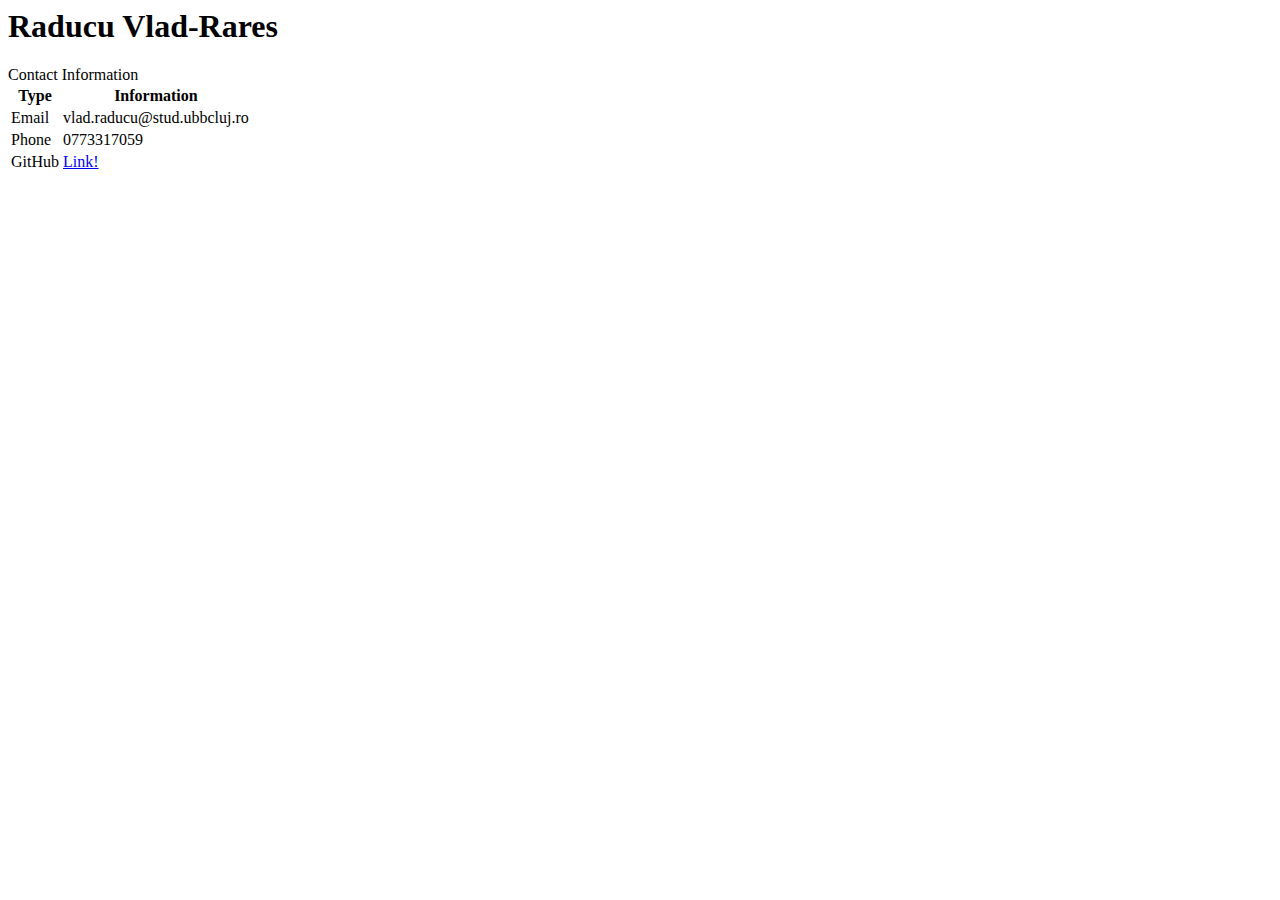
==== Web Programming/Assignment1/index.html @ 5010b4f0 "Added footer, title and name" ====
<!DOCTYPE>
<html>
<head>
    <title>About Me</title>
</head>
<body>
    <header>
        <h1>Raducu Vlad-Rares</h1>
        <img src="">
    </header>
    <main>

    </main>
    <footer>
        <section>
            Contact Information
            <table>
                <tr>
                    <th>Type</th>
                    <th>Information</th>
                </tr>
                <tr>
                    <td>Email</td>
                    <td>vlad.raducu@stud.ubbcluj.ro</td>
                </tr>
                <tr>
                    <td>Phone</td>
                    <td>0773317059</td>
                </tr>
                <tr>
                    <td>GitHub</td>
                    <td><a href="https://github.com/vlad101vlad">Link!</a></td>
                </tr>

            </table>
        </section>
    </footer>

</body>



</html>
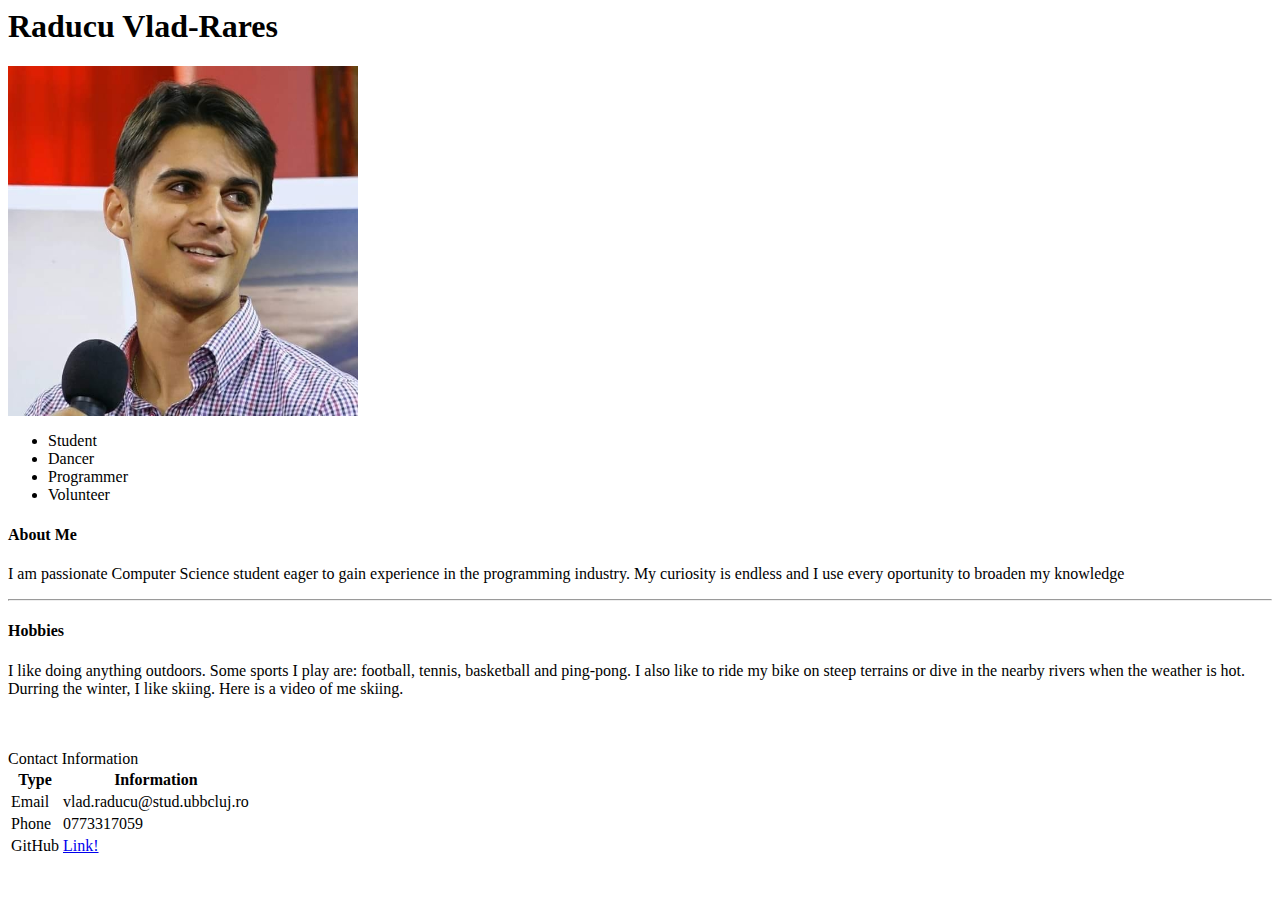
==== commit ab1064a0: "Checkpoint" ====
--- a/Web Programming/Assignment1/index.html
+++ b/Web Programming/Assignment1/index.html
@@ -6,14 +6,31 @@
 <body>
     <header>
         <h1>Raducu Vlad-Rares</h1>
-        <img src="">
+        <img src="profile.jpg" width="350" height="350">
+        <ul>
+            <li>Student</li>
+            <li>Dancer</li>
+            <li>Programmer</li>
+            <li>Volunteer</li>
+        </ul>
     </header>
     <main>
+        <h4>About Me</h4>
+        <p>I am passionate Computer Science student eager to gain experience in the programming industry. My curiosity
+        is endless and I use every oportunity to broaden my knowledge</p>
 
+        <hr>
+        <h4>Hobbies</h4>
+        <p>I like doing anything outdoors. Some sports I play are: football, tennis, basketball and ping-pong. I also like
+        to ride my bike on steep terrains or dive in the nearby rivers when the weather is hot. Durring the winter, I like skiing.
+        Here is a video of me skiing.</p>
+        
+    <br><br>
     </main>
     <footer>
         <section>
             Contact Information
+            <br>
             <table>
                 <tr>
                     <th>Type</th>
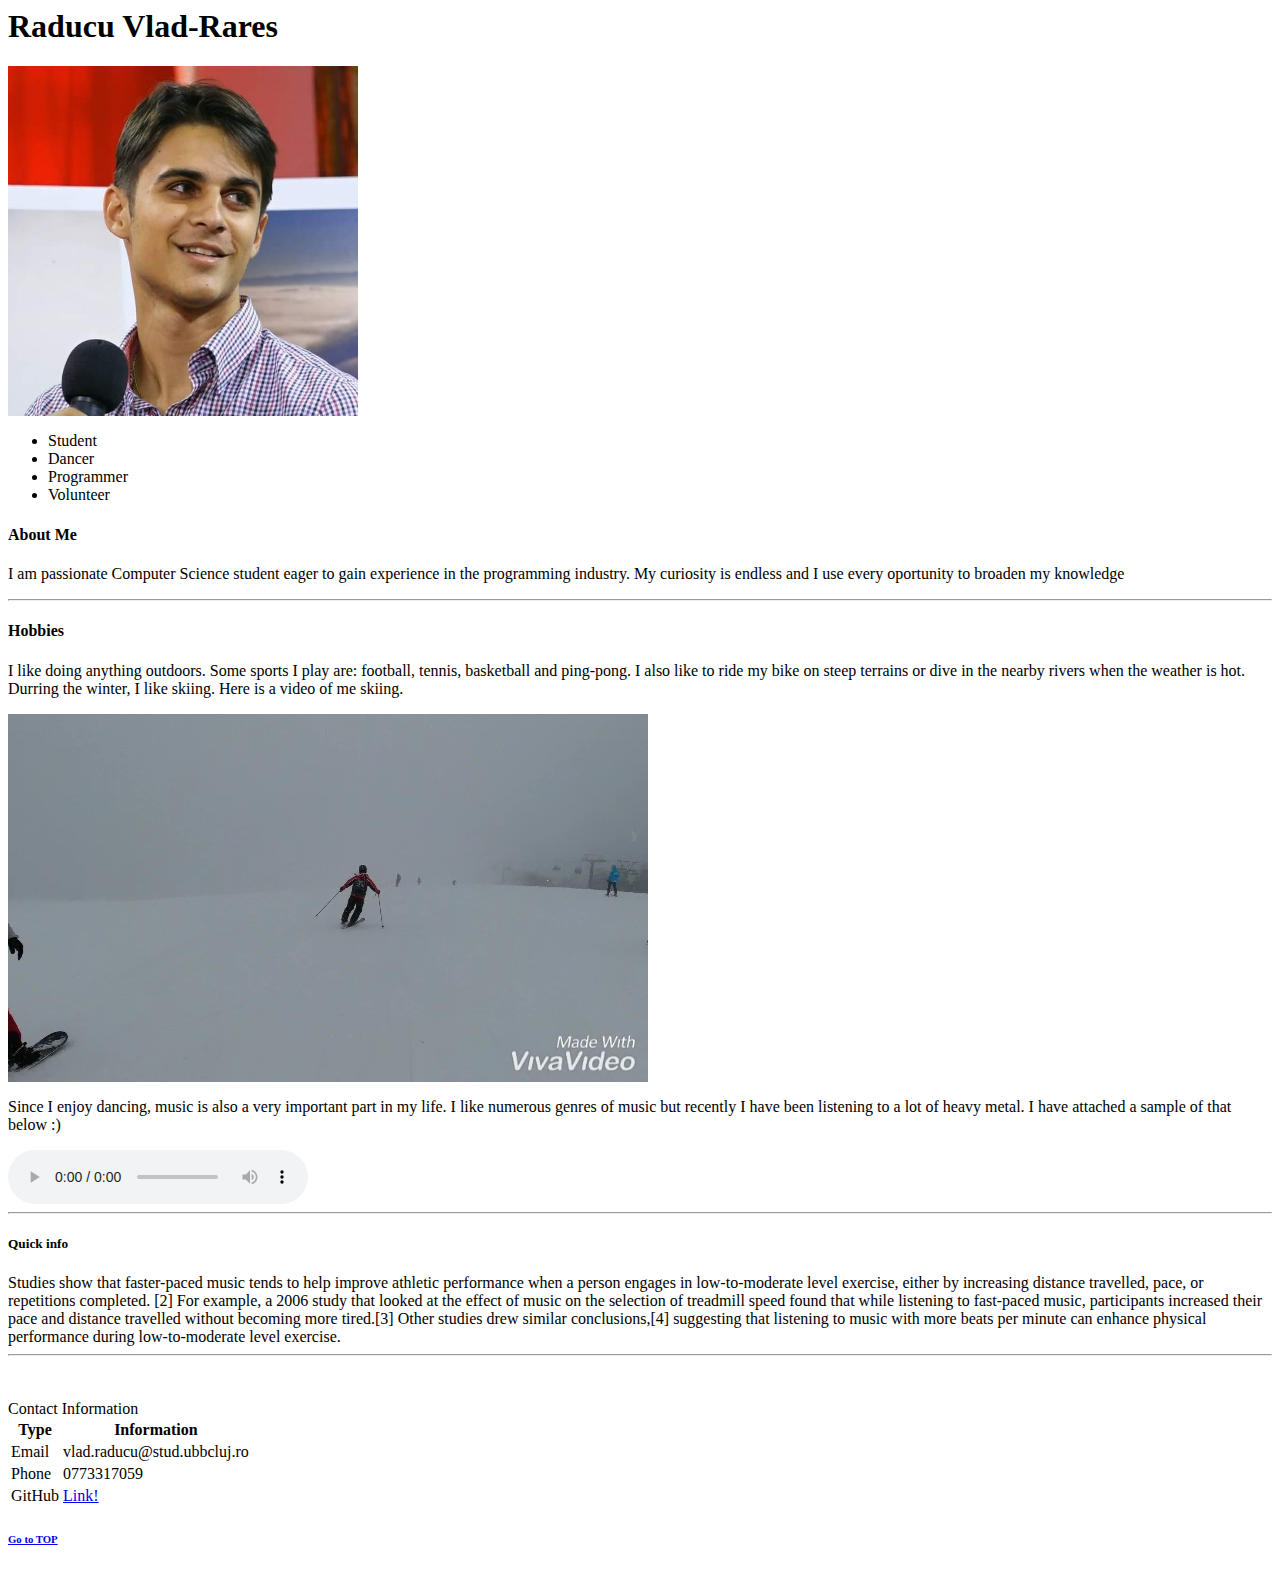
==== commit d9c26b99: "Checkpoint" ====
--- a/Web Programming/Assignment1/index.html
+++ b/Web Programming/Assignment1/index.html
@@ -24,7 +24,25 @@
         <p>I like doing anything outdoors. Some sports I play are: football, tennis, basketball and ping-pong. I also like
         to ride my bike on steep terrains or dive in the nearby rivers when the weather is hot. Durring the winter, I like skiing.
         Here is a video of me skiing.</p>
-        
+
+        <video src="ski.mp4" autoplay muted loop></video>
+
+        <p>
+            Since I enjoy dancing, music is also a very important part in my life. I like numerous genres of music but
+            recently I have been listening to a lot of heavy metal. I have attached a sample of that below :)
+        </p>
+        <audio src="music.mp3" controls autoplay></audio>
+
+        <hr>
+        <h5>Quick info</h5>
+        <aside>Studies show that faster-paced music tends to help improve athletic performance when a person engages in
+            low-to-moderate level exercise, either by increasing distance travelled, pace, or repetitions completed.
+            [2] For example, a 2006 study that looked at the effect of music on the selection of treadmill speed found
+            that while listening to fast-paced music, participants increased their pace and distance travelled without
+            becoming more tired.[3] Other studies drew similar conclusions,[4] suggesting that listening to music with
+            more beats per minute can enhance physical performance during low-to-moderate level exercise.</aside>
+        <hr>
+
     <br><br>
     </main>
     <footer>
@@ -51,6 +69,15 @@
 
             </table>
         </section>
+        <h6>
+            <nav>
+                <div>
+                    <a href="#top">
+                        Go to TOP
+                    </a>
+                </div>
+            </nav>
+        </h6>
     </footer>
 
 </body>
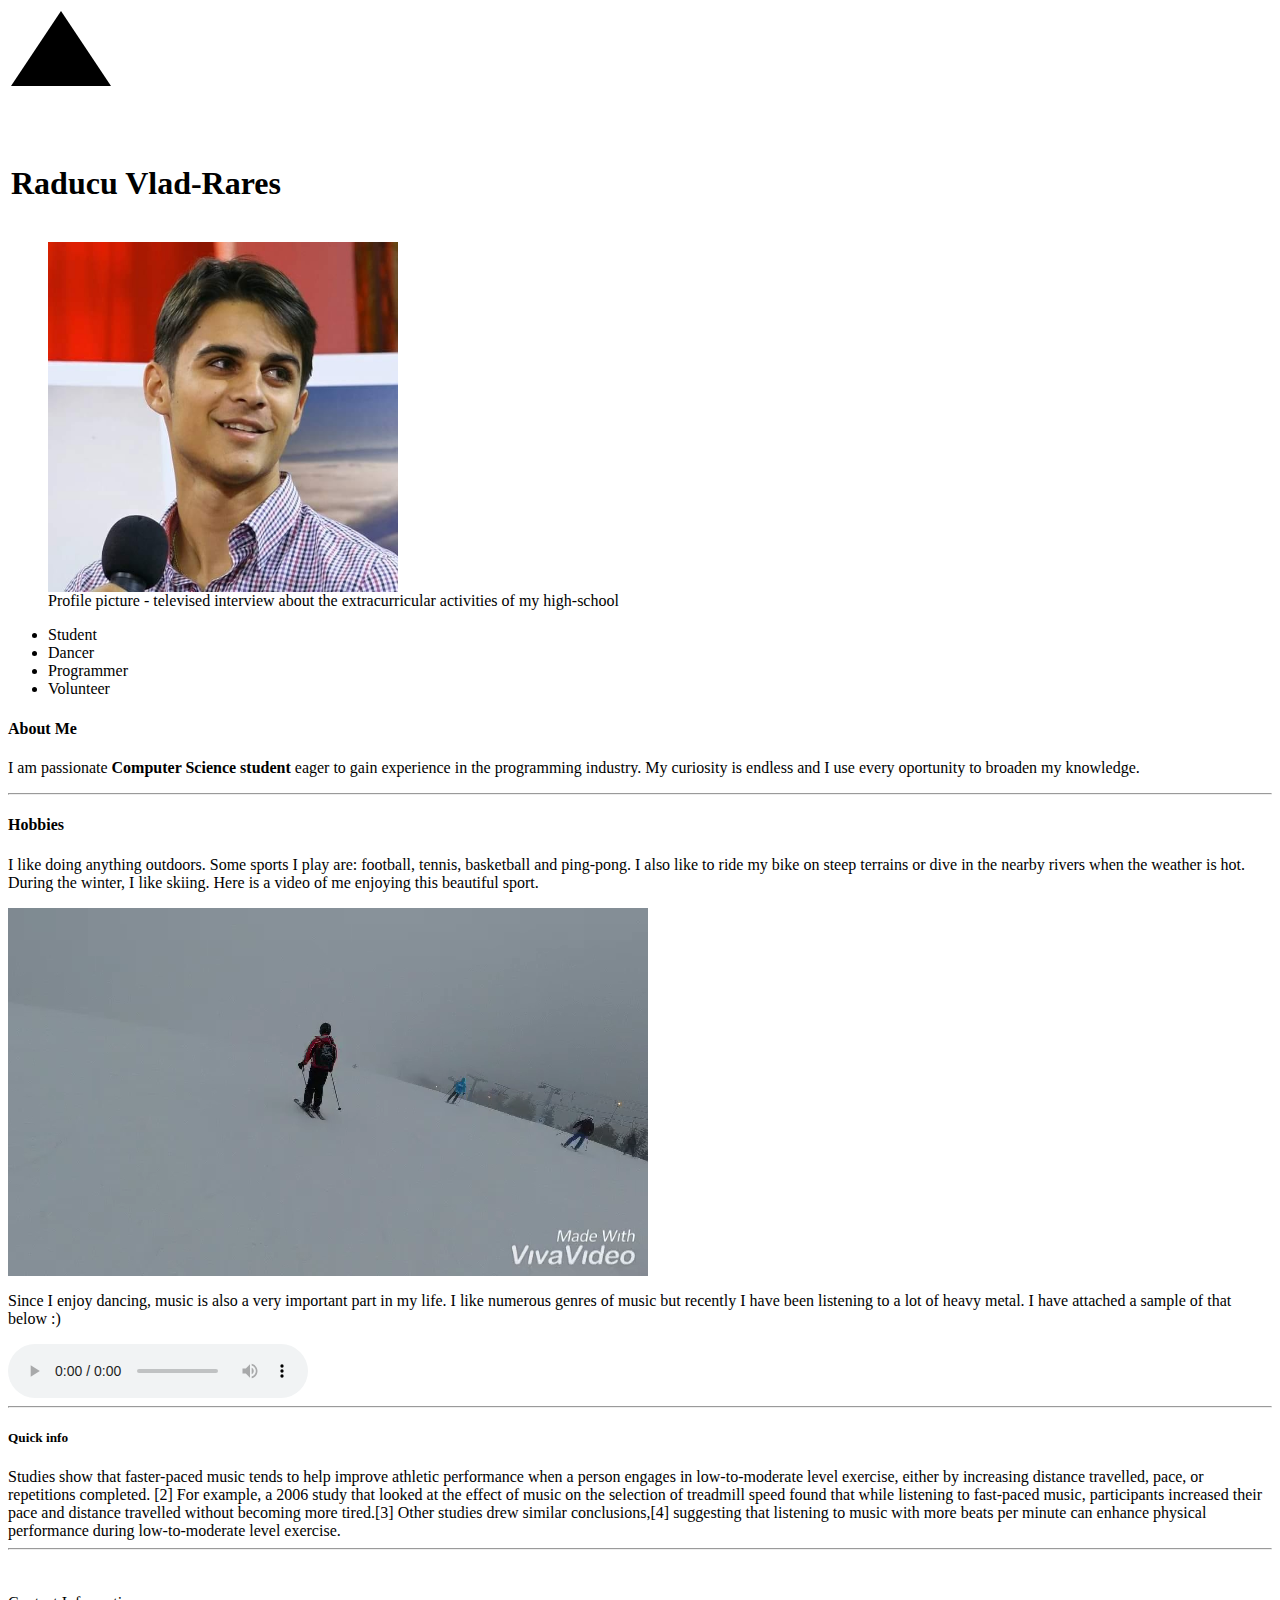
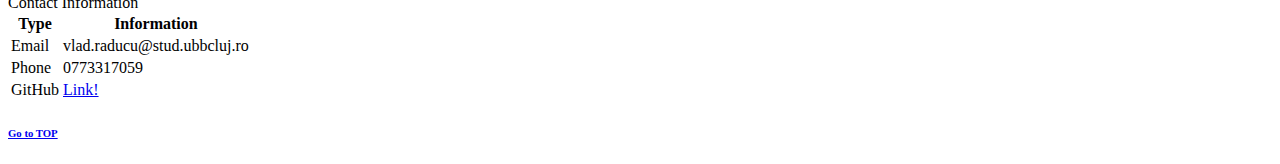
==== commit 957a83b2: "Finished project, ready to present!" ====
--- a/Web Programming/Assignment1/index.html
+++ b/Web Programming/Assignment1/index.html
@@ -5,8 +5,28 @@
 </head>
 <body>
     <header>
-        <h1>Raducu Vlad-Rares</h1>
-        <img src="profile.jpg" width="350" height="350">
+        <table>
+            <tr>
+                <td>
+                    <svg>
+                        <polygon points="50,0 0,75 100,75"/>
+                    </svg>
+                </td>
+            </tr>
+            <tr>
+                <td>
+                    <h1>Raducu Vlad-Rares</h1>
+                </td>
+            </tr>
+
+        </table>
+
+        <figure>
+            <img src="profile.jpg" width="350" height="350">
+            <figcaption>Profile picture - televised interview about the extracurricular
+                activities of my high-school</figcaption>
+        </figure>
+
         <ul>
             <li>Student</li>
             <li>Dancer</li>
@@ -16,14 +36,14 @@
     </header>
     <main>
         <h4>About Me</h4>
-        <p>I am passionate Computer Science student eager to gain experience in the programming industry. My curiosity
-        is endless and I use every oportunity to broaden my knowledge</p>
+        <p>I am passionate <b>Computer Science student</b> eager to gain experience in the programming industry. My curiosity
+        is endless and I use every oportunity to broaden my knowledge.</p>
 
         <hr>
         <h4>Hobbies</h4>
         <p>I like doing anything outdoors. Some sports I play are: football, tennis, basketball and ping-pong. I also like
-        to ride my bike on steep terrains or dive in the nearby rivers when the weather is hot. Durring the winter, I like skiing.
-        Here is a video of me skiing.</p>
+        to ride my bike on steep terrains or dive in the nearby rivers when the weather is hot. During the winter, I like skiing.
+        Here is a video of me enjoying this beautiful sport.</p>
 
         <video src="ski.mp4" autoplay muted loop></video>
 
@@ -35,12 +55,16 @@
 
         <hr>
         <h5>Quick info</h5>
-        <aside>Studies show that faster-paced music tends to help improve athletic performance when a person engages in
-            low-to-moderate level exercise, either by increasing distance travelled, pace, or repetitions completed.
-            [2] For example, a 2006 study that looked at the effect of music on the selection of treadmill speed found
-            that while listening to fast-paced music, participants increased their pace and distance travelled without
-            becoming more tired.[3] Other studies drew similar conclusions,[4] suggesting that listening to music with
-            more beats per minute can enhance physical performance during low-to-moderate level exercise.</aside>
+        <aside>
+            <article>
+                Studies show that faster-paced music tends to help improve athletic performance when a person engages in
+                low-to-moderate level exercise, either by increasing distance travelled, pace, or repetitions completed.
+                [2] For example, a 2006 study that looked at the effect of music on the selection of treadmill speed found
+                that while listening to fast-paced music, participants increased their pace and distance travelled without
+                becoming more tired.[3] Other studies drew similar conclusions,[4] suggesting that listening to music with
+                more beats per minute can enhance physical performance during low-to-moderate level exercise.
+            </article>
+        </aside>
         <hr>
 
     <br><br>
